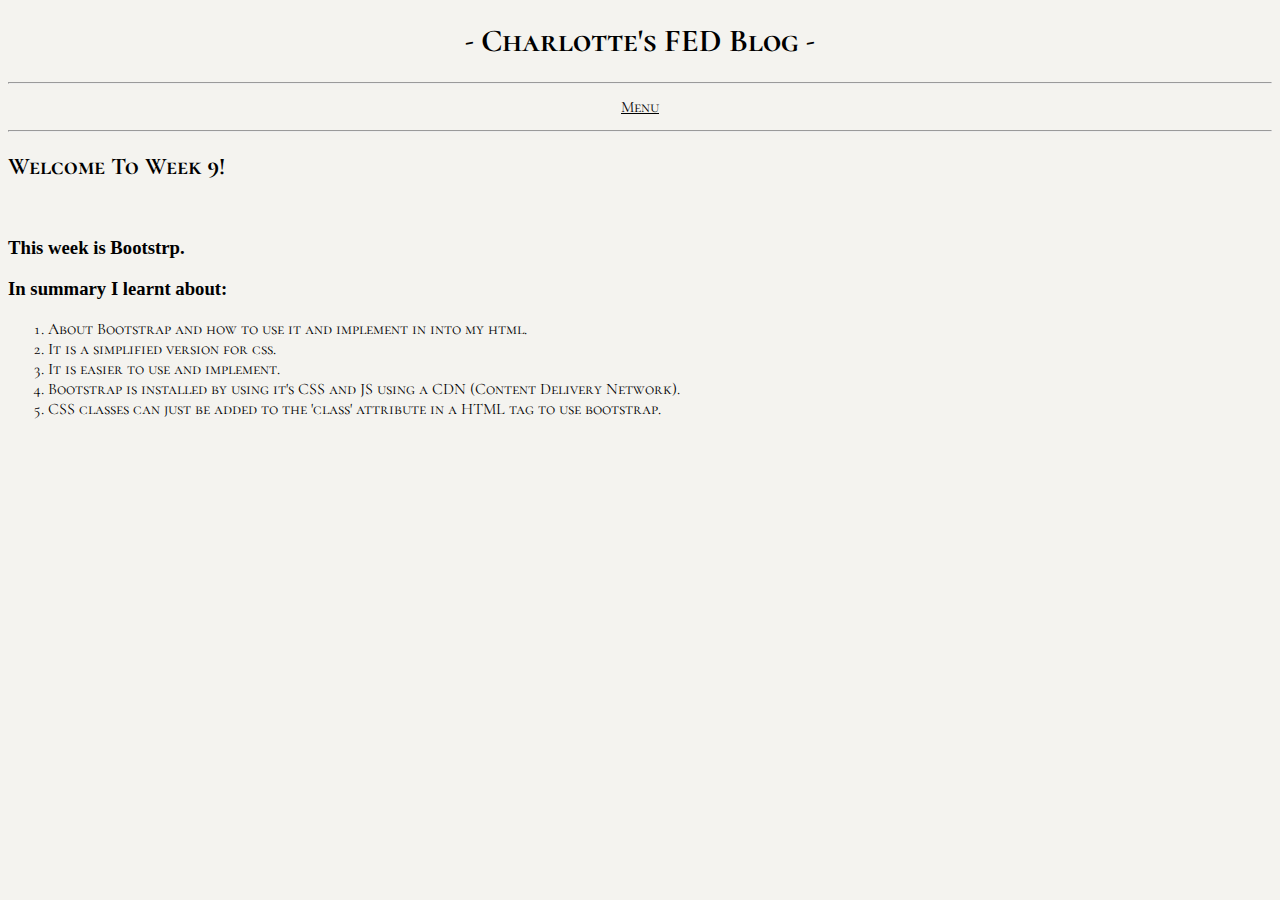
==== week9.html @ 4d82771f "first commit" ====
<!DOCTYPE html>
<html>

<head>
  <link rel="stylesheet" href="css/week9.css" type="text/css">
  <title>Web Development Blog Week 9</title>
  <link rel="preconnect" href="https://fonts.googleapis.com">
<link rel="preconnect" href="https://fonts.gstatic.com" crossorigin>
<link href="https://fonts.googleapis.com/css2?family=Cormorant+SC:wght@500&display=swap" rel="stylesheet">
</head>

<body style="background-color:#f4f3ef;">
  <header>
    <h1><center>- Charlotte's FED Blog -</center></h1>
    <hr/>
    <nav>
      <!-- this is the dropdown menu -->
      <div class="dropdown">
        <button class="dropbtn"><u>Menu</u></button>
        <div class="dropdown-content">
          <a href="index.html">Home</a>
          <a href="week1.html">Week 1</a>
          <a href="week2.html">Week 2</a>
          <a href="week3.html">Week 3</a>
          <a href="week4.html">Week 4</a>
          <a href="week5.html">Week 5</a>
          <a href="week6.html">Week 6</a>
          <a href="week7.html">Week 7</a>
          <a href="week8.html">Week 8</a>
          <a href="week9.html">Week 9</a>
          <a href="week12.html">Week 12</a>
          <a href="week13.html">Week 13</a>
          <a href="week14.html">Week 14</a>
        </div>
      </div>
    </nav>
    <hr/>
  </header>

  <section>
    <h2>Welcome To Week 9!</h2>
    <br>    
    <h3>This week is Bootstrp.</h3>
    <h3>In summary I learnt about:</h3>
    <ol>
      <li>About Bootstrap and how to use it and implement in into my html.</li>
      <li>It is a simplified version for css.</li>
      <li>It is easier to use and implement.</li> 
      <li>Bootstrap is installed by using it's CSS and JS using a CDN (Content Delivery Network).</li>
      <li>CSS classes can just be added to the 'class' attribute in a HTML tag to use bootstrap.</li>
    </ol>
  </section>
</body>

</html>
---- css/week9.css ----
h1{color: rgb(0, 0, 0);
    font-family: 'Cormorant SC', serif;
  }
  h2{color: rgb(0, 0, 0);
    font-family: 'Cormorant SC', serif;
  }
  a{color: rgb(0, 0, 0);
    font-family: 'Cormorant SC', serif;
    padding-inline: 5%;
  }

  nav{
    text-align: center;
  }

  ol{color: rgb(0, 0, 0);
    font-family: 'Cormorant SC', serif;
  }

  .center {
    display: block;
    margin-left: auto;
    margin-right: auto;
  }

  .dropbtn {
    background-color: #f4f3ef;
    color: rgb(0, 0, 0);
    padding: 5px;
    font-size: 16px;
    border: none;
    font-family: 'Cormorant SC', serif;
  }

  .dropdown {
    position: relative;
    display: inline-block;
  }

  .dropdown-content {
    display: none;
    position: absolute;
    background-color: #f1f1f1;
    min-width: 160px;
    box-shadow: 0px 8px 16px 0px rgba(0,0,0,0.2);
    z-index: 1;
  }

  .dropdown-content a {
    color: black;
    padding: 12px 16px;
    text-decoration: none;
    display: block;
  }

  .dropdown-content a:hover {background-color: #f4f3ef;}

  .dropdown:hover .dropdown-content {display: block;}

  .dropdown:hover .dropbtn {background-color: #f4f3ef;}
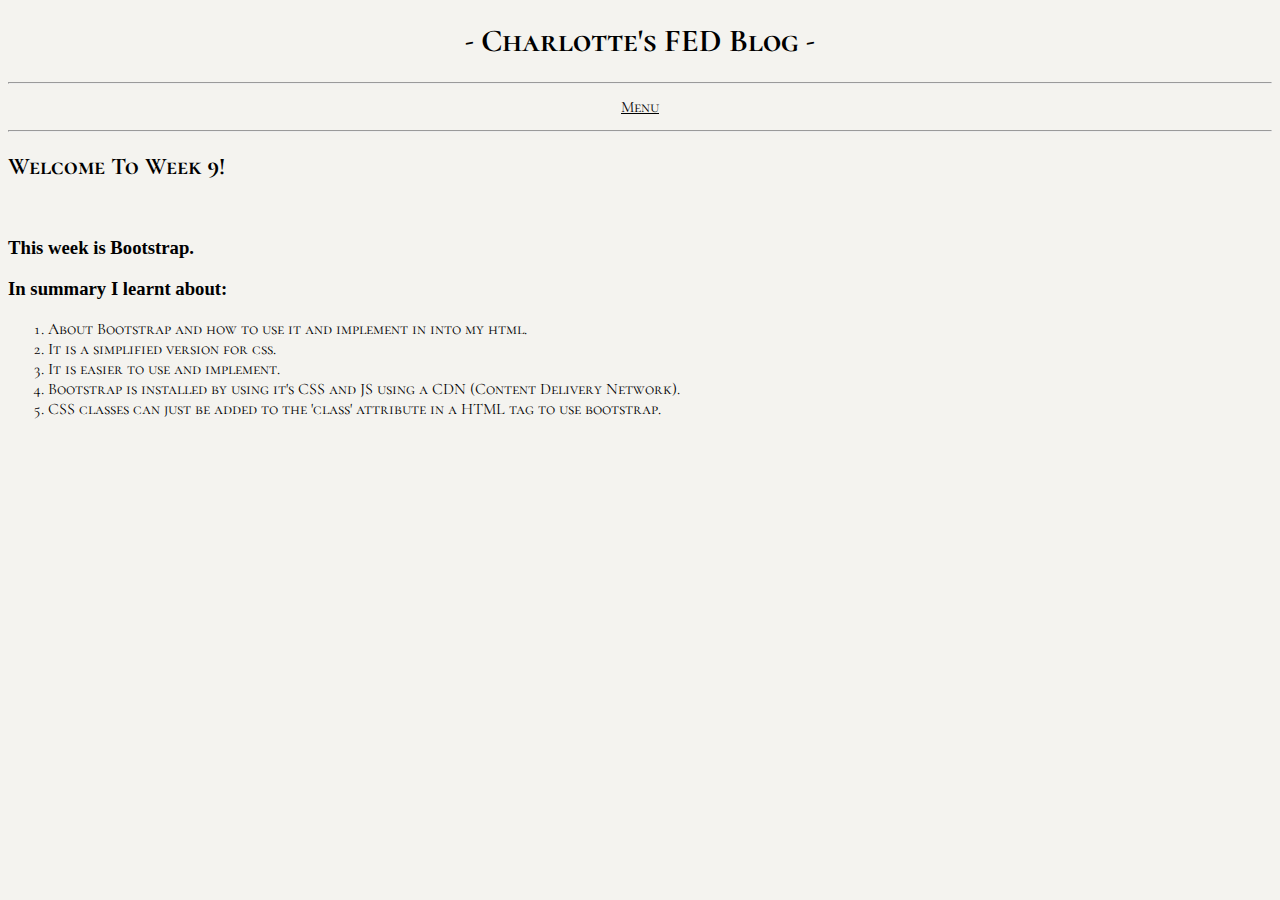
==== commit 86ff2cb8: "i added an a into bootstrap." ====
--- a/week9.html
+++ b/week9.html
@@ -40,7 +40,7 @@
   <section>
     <h2>Welcome To Week 9!</h2>
     <br>    
-    <h3>This week is Bootstrp.</h3>
+    <h3>This week is Bootstrap.</h3>
     <h3>In summary I learnt about:</h3>
     <ol>
       <li>About Bootstrap and how to use it and implement in into my html.</li>
